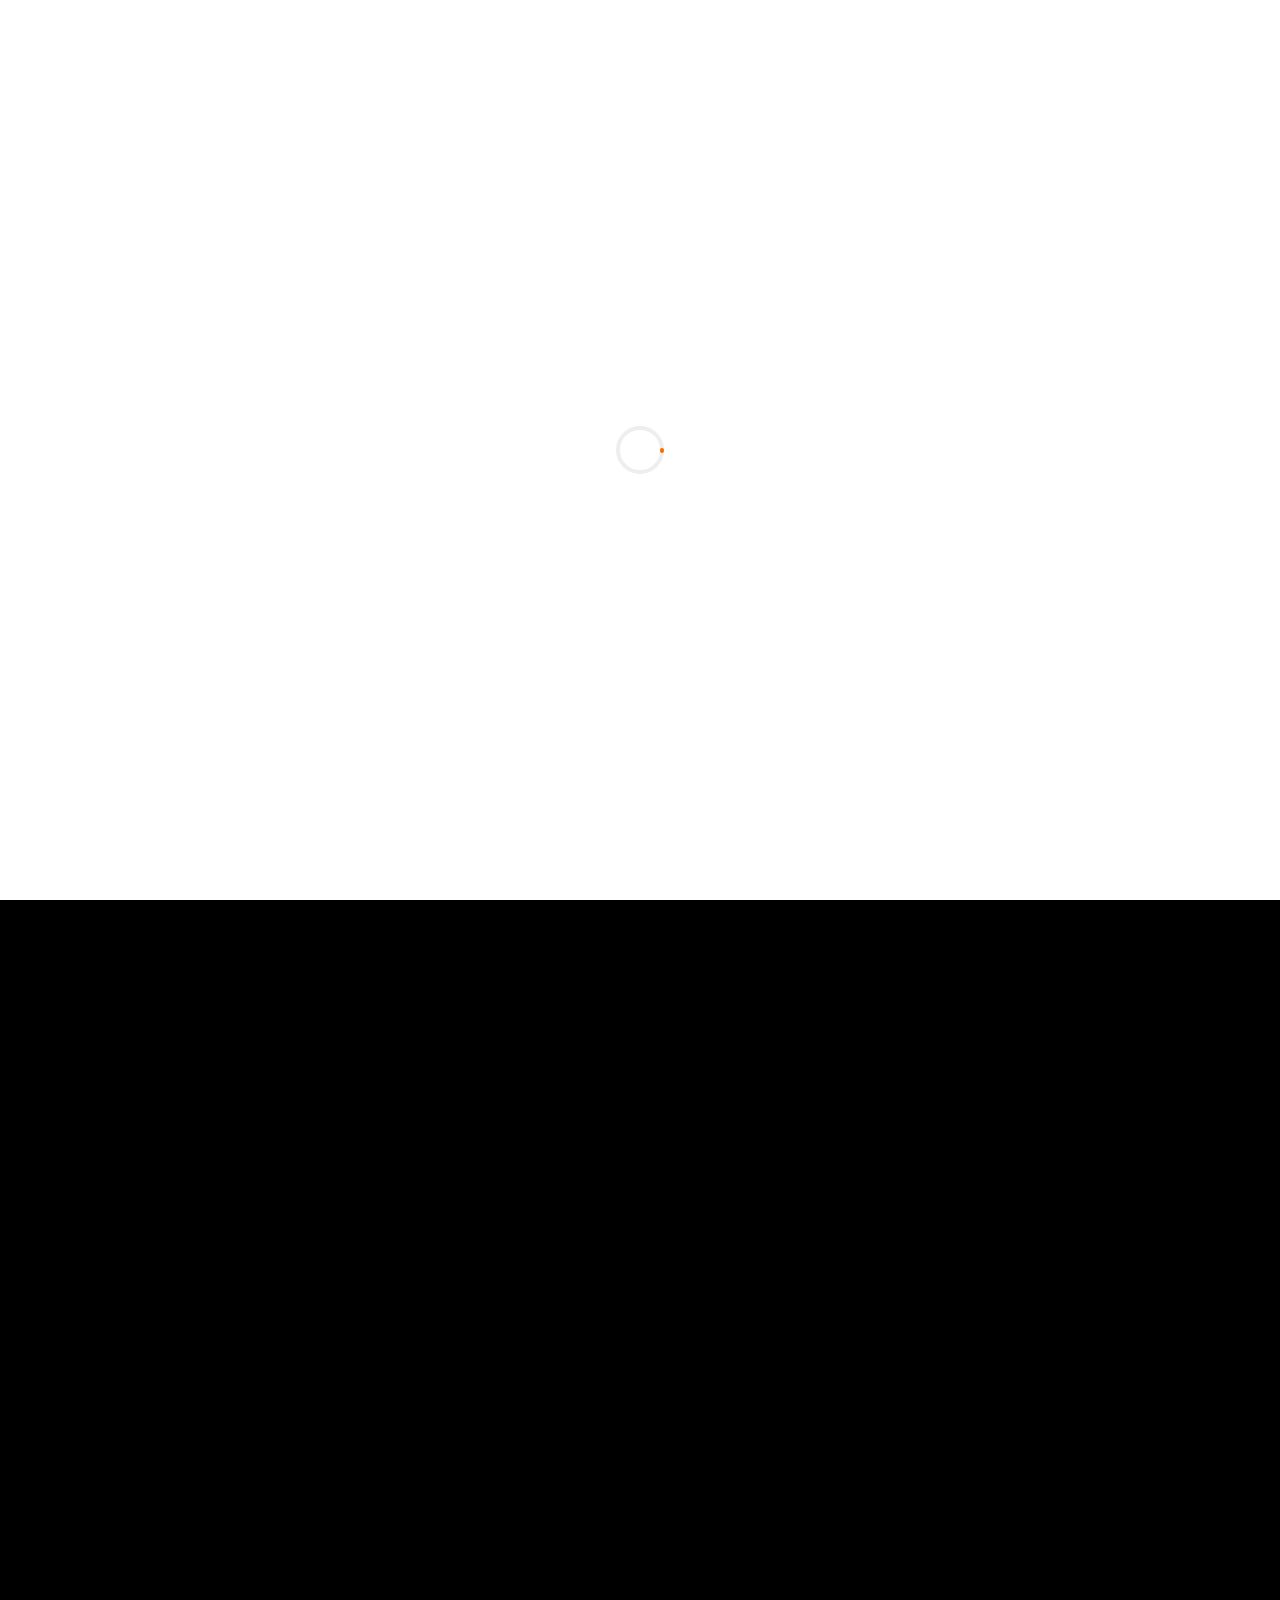
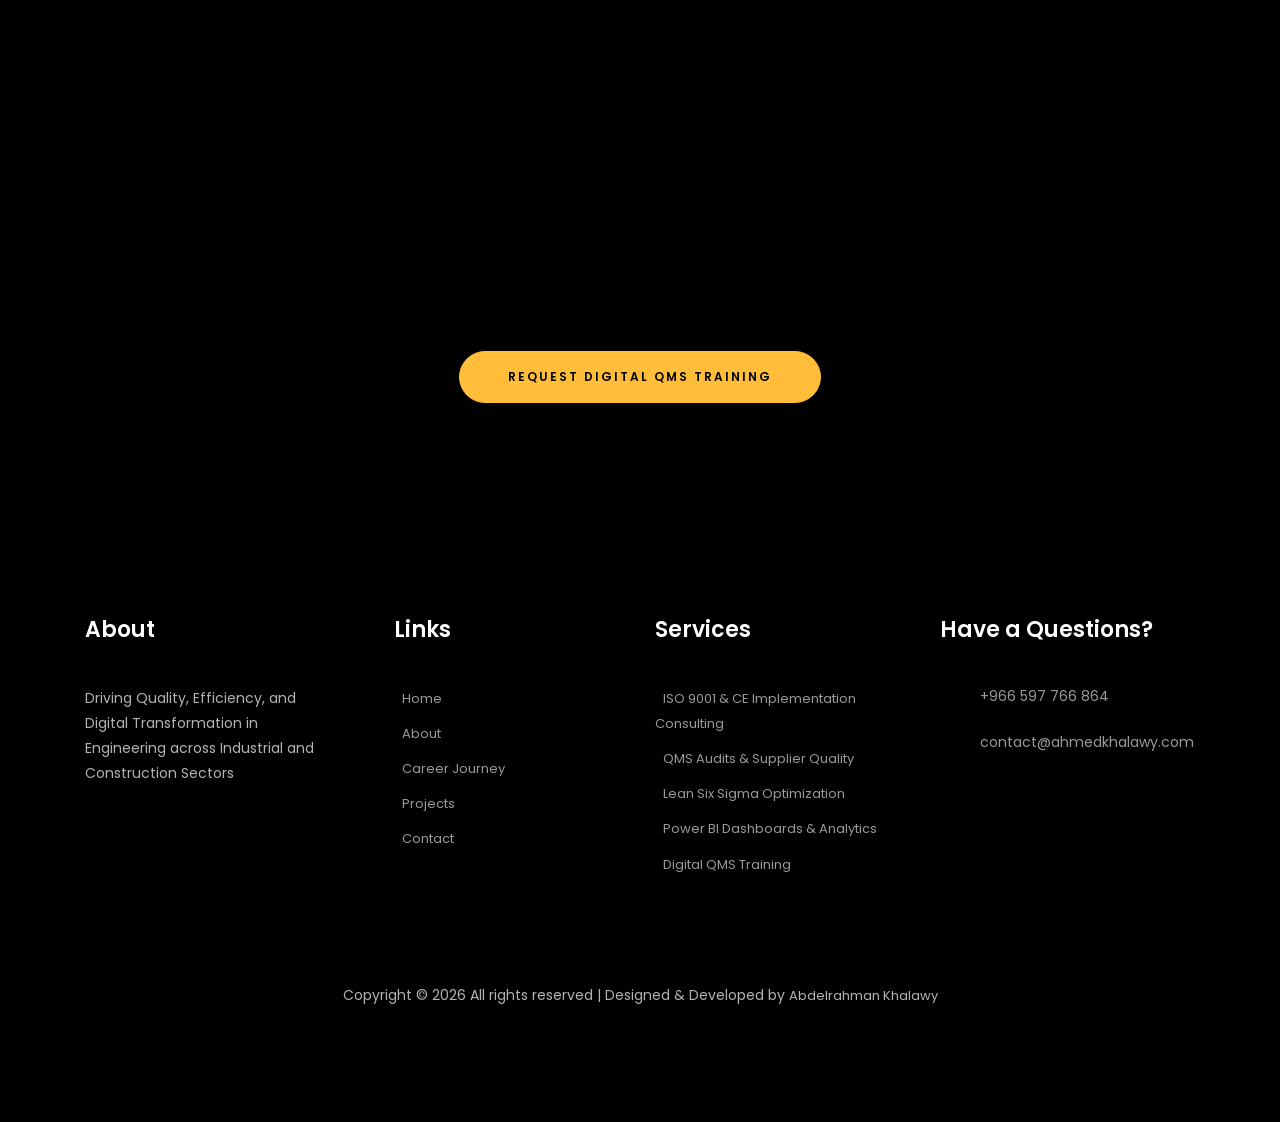
==== digital-qMS-training.html @ 49470924 "3-3-edition" ====
<!doctype html>
<html lang="en">
  <head>
    <title>Digital QMS Training | Ahmed Khalawy</title>
    <meta
      name="description"
      content="Digital QMS Training to enhance your organization's quality management systems with digital tools, automation, and compliance excellence."
    />
    <meta
      name="keywords"
      content="Digital QMS, Training, Quality Management System, ISO 9001, Compliance, Auditing, Process Optimization, Continuous Improvement"
    />
    <meta charset="utf-8" />
    <meta
      name="viewport"
      content="width=device-width, initial-scale=1, shrink-to-fit=no"
    />
    <link
      href="https://fonts.googleapis.com/css?family=Poppins:100,200,300,400,500,600,700,800,900"
      rel="stylesheet"
    />
    <link rel="stylesheet" href="css/open-iconic-bootstrap.min.css" />
    <link rel="stylesheet" href="css/animate.css" />
    <link rel="stylesheet" href="css/owl.carousel.min.css" />
    <link rel="stylesheet" href="css/owl.theme.default.min.css" />
    <link rel="stylesheet" href="css/magnific-popup.css" />
    <link rel="stylesheet" href="css/aos.css" />
    <link rel="stylesheet" href="css/ionicons.min.css" />
    <link rel="stylesheet" href="css/flaticon.css" />
    <link rel="stylesheet" href="css/icomoon.css" />
    <link rel="stylesheet" href="css/style.css" />
  </head>
  <body data-spy="scroll" data-target=".site-navbar-target" data-offset="300">
    <nav
      class="navbar navbar-expand-lg navbar-dark ftco_navbar ftco-navbar-light site-navbar-target"
      id="ftco-navbar"
    >
      <div class="container">
        <a class="navbar-brand" href="index.html">Ahmed</a>
        <button
          class="navbar-toggler js-fh5co-nav-toggle fh5co-nav-toggle"
          type="button"
          data-toggle="collapse"
          data-target="#ftco-nav"
          aria-controls="ftco-nav"
          aria-expanded="false"
          aria-label="Toggle navigation"
        >
          <span class="oi oi-menu"></span> Menu
        </button>
        <div class="collapse navbar-collapse" id="ftco-nav">
          <ul class="navbar-nav nav ml-auto">
            <li class="nav-item">
              <a href="index.html#home-section" class="nav-link"
                ><span>Home</span></a
              >
            </li>
            <li class="nav-item">
              <a href="index.html#about-section" class="nav-link"
                ><span>About</span></a
              >
            </li>
            <li class="nav-item">
              <a href="index.html#education-section" class="nav-link"
                ><span>Education</span></a
              >
            </li>
            <li class="nav-item">
              <a href="index.html#resume-section" class="nav-link"
                ><span>Career Journey</span></a
              >
            </li>
            <li class="nav-item">
              <a href="index.html#skills-section" class="nav-link"
                ><span>Skills</span></a
              >
            </li>
            <li class="nav-item">
              <a href="index.html#services-section" class="nav-link"
                ><span>Services</span></a
              >
            </li>
            <li class="nav-item">
              <a href="index.html#projects-section" class="nav-link"
                ><span>Projects</span></a
              >
            </li>
            <li class="nav-item">
              <a href="index.html#blog-section" class="nav-link"
                ><span>Blogs</span></a
              >
            </li>
            <li class="nav-item">
              <a href="index.html#contact-section" class="nav-link"
                ><span>Contact</span></a
              >
            </li>
          </ul>
        </div>
      </div>
    </nav>

    <section
      class="hero-wrap js-fullheight"
      style="background-image: url(&quot;images/bg_3.jpg&quot;)"
      data-stellar-background-ratio="0.5"
    >
      <div class="overlay"></div>
      <div class="container">
        <div
          class="row no-gutters slider-text js-fullheight align-items-end justify-content-center"
        >
          <div class="col-md-12 ftco-animate pb-5 mb-3 text-center">
            <h1 class="mb-3 bread">Digital QMS Training</h1>
            <p class="breadcrumbs">
              <span class="mr-2"
                ><a href="index.html"
                  >Home <i class="ion-ios-arrow-forward"></i></a
              ></span>
              <span class="mr-2"
                ><a href="index.html#services-section"
                  >Services <i class="ion-ios-arrow-forward"></i></a
              ></span>
              <span
                >Digital QMS Training <i class="ion-ios-arrow-forward"></i
              ></span>
            </p>
          </div>
        </div>
      </div>
    </section>

    <section class="ftco-section">
      <div class="container">
        <div class="row">
          <!-- Main Content -->
          <div class="col-lg-8 ftco-animate">
            <h2 class="mb-4">
              Empowering Teams with Digital Quality Management Systems
            </h2>
            <p>
              Digital QMS Training equips your organization with the knowledge,
              skills, and digital tools to manage quality efficiently, ensure
              compliance, and foster continuous improvement. My training
              programs focus on practical implementation, process optimization,
              and leveraging digital platforms to maximize organizational
              performance.
            </p>

            <img
              src="images/image_5.jpg"
              alt="Digital QMS Training"
              class="img-fluid my-4"
            />

            <h3 class="mt-5">What You Will Get</h3>
            <ul class="mt-3">
              <li>Comprehensive understanding of digital QMS platforms</li>
              <li>
                Hands-on training for ISO 9001:2015 compliance in digital
                environments
              </li>
              <li>
                Techniques to automate quality workflows and documentation
              </li>
              <li>Data-driven decision-making and KPI monitoring</li>
              <li>
                Continuous improvement practices embedded in daily operations
              </li>
            </ul>

            <h3 class="mt-5">How I Work</h3>
            <ul class="mt-3">
              <li>Assess current QMS maturity and digital readiness</li>
              <li>Design tailored training modules and workshops</li>
              <li>
                Provide hands-on exercises using real digital tools and
                platforms
              </li>
              <li>Enable teams to monitor and control quality digitally</li>
              <li>
                Follow-up support to ensure knowledge retention and adoption
              </li>
            </ul>

            <h3 class="mt-5">Real Implementation Experience</h3>
            <ul class="mt-3">
              <li>
                Trained multiple factory and corporate teams on SAP QMS module
                adoption
              </li>
              <li>
                Implemented automated document control and audit processes
              </li>
              <li>
                Enabled proactive quality monitoring using dashboards and KPIs
              </li>
              <li>
                Guided teams through change control, process optimization, and
                root cause analysis digitally
              </li>
              <li>
                Established cross-department collaboration for sustainable QMS
                practices
              </li>
            </ul>

            <h3 class="mt-5">Business Impact</h3>
            <ul class="mt-3">
              <li>Reduced errors and non-compliance incidents</li>
              <li>Increased speed and accuracy of audits and reporting</li>
              <li>Enhanced data-driven decision-making for quality teams</li>
              <li>
                Strengthened employee engagement and ownership of quality
                processes
              </li>
            </ul>

            <h3 class="mt-5">Ideal Clients</h3>
            <ul class="mt-3">
              <li>Organizations seeking ISO 9001 digital implementation</li>
              <li>Teams looking to adopt digital quality monitoring tools</li>
              <li>Companies aiming to optimize QMS workflows and reporting</li>
              <li>
                Departments requiring hands-on training for continuous
                improvement
              </li>
            </ul>
          </div>

          <!-- Sidebar CTA -->
          <div class="col-lg-4 sidebar ftco-animate">
            <div class="sidebar-box bg-dark p-4">
              <h4 class="text-white">Transform Your QMS Digitally</h4>
              <p class="text-light mt-3">
                Practical Digital QMS training to empower teams, ensure
                compliance, and drive continuous improvement across your
                organization.
              </p>
              <a
                href="index.html#contact-section"
                class="btn btn-primary py-3 px-4 mt-3"
                >Start Digital QMS Training</a
              >
            </div>
          </div>
        </div>
      </div>
      <div class="mt-5 text-center">
        <a href="index.html#contact-section" class="btn btn-primary py-3 px-5"
          >Request Digital QMS Training</a
        >
      </div>
    </section>

    <footer class="ftco-footer ftco-section">
      <div class="container">
        <div class="row mb-5">
          <div class="col-md">
            <div class="ftco-footer-widget mb-4">
              <h2 class="ftco-heading-2">About</h2>
              <p>
                Driving Quality, Efficiency, and Digital Transformation in
                Engineering across Industrial and Construction Sectors
              </p>
              <ul
                class="ftco-footer-social list-unstyled float-md-left float-lft mt-5"
              >
                <li class="ftco-animate">
                  <a
                    href="https://www.linkedin.com/in/ahmed-khalawy-513a271a1/"
                    target="_blank"
                    rel="noopener noreferrer"
                    ><span class="icon-linkedin"></span
                  ></a>
                </li>
                <li class="ftco-animate">
                  <a href="mailto:contact@ahmedkhalawy.com"
                    ><span class="icon-envelope"></span
                  ></a>
                </li>
              </ul>
            </div>
          </div>
          <div class="col-md">
            <div class="ftco-footer-widget mb-4 ml-md-4">
              <h2 class="ftco-heading-2">Links</h2>
              <ul class="list-unstyled">
                <li>
                  <a href="index.html#home-section"
                    ><span class="icon-long-arrow-right mr-2"></span>Home</a
                  >
                </li>
                <li>
                  <a href="index.html#about-section"
                    ><span class="icon-long-arrow-right mr-2"></span>About</a
                  >
                </li>
                <li>
                  <a href="index.html#resume-section"
                    ><span class="icon-long-arrow-right mr-2"></span>Career
                    Journey</a
                  >
                </li>
                <li>
                  <a href="index.html#projects-section"
                    ><span class="icon-long-arrow-right mr-2"></span>Projects</a
                  >
                </li>
                <li>
                  <a href="index.html#contact-section"
                    ><span class="icon-long-arrow-right mr-2"></span>Contact</a
                  >
                </li>
              </ul>
            </div>
          </div>
          <div class="col-md">
            <div class="ftco-footer-widget mb-4">
              <h2 class="ftco-heading-2">Services</h2>
              <ul class="list-unstyled">
                <li>
                  <a href="#"
                    ><span class="icon-long-arrow-right mr-2"></span>ISO 9001 &
                    CE Implementation Consulting</a
                  >
                </li>
                <li>
                  <a href="#"
                    ><span class="icon-long-arrow-right mr-2"></span>QMS Audits
                    & Supplier Quality</a
                  >
                </li>
                <li>
                  <a href="#"
                    ><span class="icon-long-arrow-right mr-2"></span>Lean Six
                    Sigma Optimization</a
                  >
                </li>
                <li>
                  <a href="#"
                    ><span class="icon-long-arrow-right mr-2"></span>Power BI
                    Dashboards & Analytics</a
                  >
                </li>
                <li>
                  <a href="#"
                    ><span class="icon-long-arrow-right mr-2"></span>Digital QMS
                    Training</a
                  >
                </li>
              </ul>
            </div>
          </div>
          <div class="col-md">
            <div class="ftco-footer-widget mb-4">
              <h2 class="ftco-heading-2">Have a Questions?</h2>
              <div class="block-23 mb-3">
                <ul>
                  <li>
                    <a href="https://wa.me/966597766864" target="_blank"
                      ><span class="icon icon-phone"></span
                      ><span class="text">+966 597 766 864</span></a
                    >
                  </li>
                  <li>
                    <a href="mailto:contact@ahmedkhalawy.com"
                      ><span class="icon icon-envelope"></span
                      ><span class="text">contact@ahmedkhalawy.com</span></a
                    >
                  </li>
                </ul>
              </div>
            </div>
          </div>
        </div>
        <div class="row">
          <div class="col-md-12 text-center">
            <p>
              Copyright &copy;
              <script>
                document.write(new Date().getFullYear());
              </script>
              All rights reserved | Designed & Developed by
              <a
                href="mailto:abdelrahman.khalawy@gmail.com"
                target="_blank"
                rel="noopener noreferrer"
                >Abdelrahman Khalawy</a
              >
            </p>
          </div>
        </div>
      </div>
    </footer>

    <div id="ftco-loader" class="show fullscreen">
      <svg class="circular" width="48px" height="48px">
        <circle
          class="path-bg"
          cx="24"
          cy="24"
          r="22"
          fill="none"
          stroke-width="4"
          stroke="#eeeeee"
        />
        <circle
          class="path"
          cx="24"
          cy="24"
          r="22"
          fill="none"
          stroke-width="4"
          stroke-miterlimit="10"
          stroke="#F96D00"
        />
      </svg>
    </div>

    <script src="js/jquery.min.js"></script>
    <script src="js/jquery-migrate-3.0.1.min.js"></script>
    <script src="js/popper.min.js"></script>
    <script src="js/bootstrap.min.js"></script>
    <script src="js/jquery.easing.1.3.js"></script>
    <script src="js/jquery.waypoints.min.js"></script>
    <script src="js/jquery.stellar.min.js"></script>
    <script src="js/owl.carousel.min.js"></script>
    <script src="js/jquery.magnific-popup.min.js"></script>
    <script src="js/aos.js"></script>
    <script src="js/jquery.animateNumber.min.js"></script>
    <script src="js/scrollax.min.js"></script>
    <script src="js/main.js"></script>
  </body>
</html>
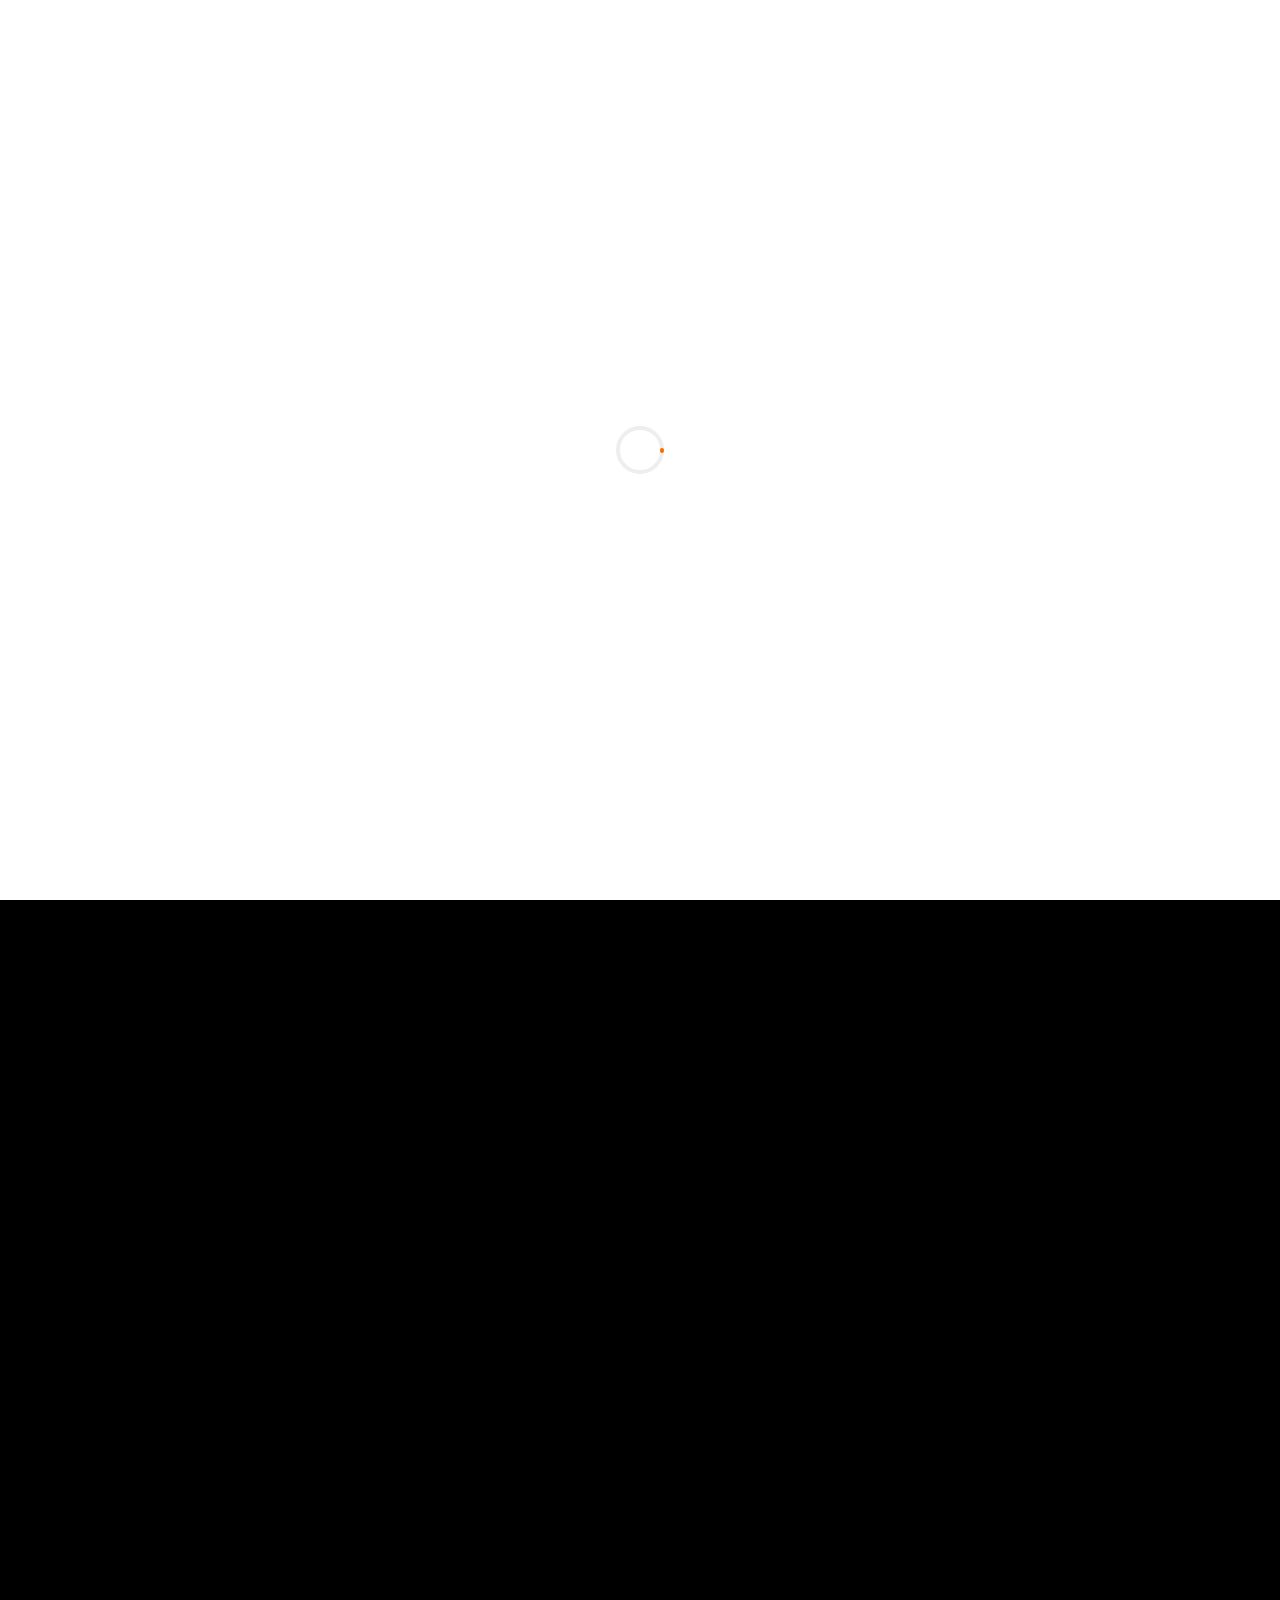
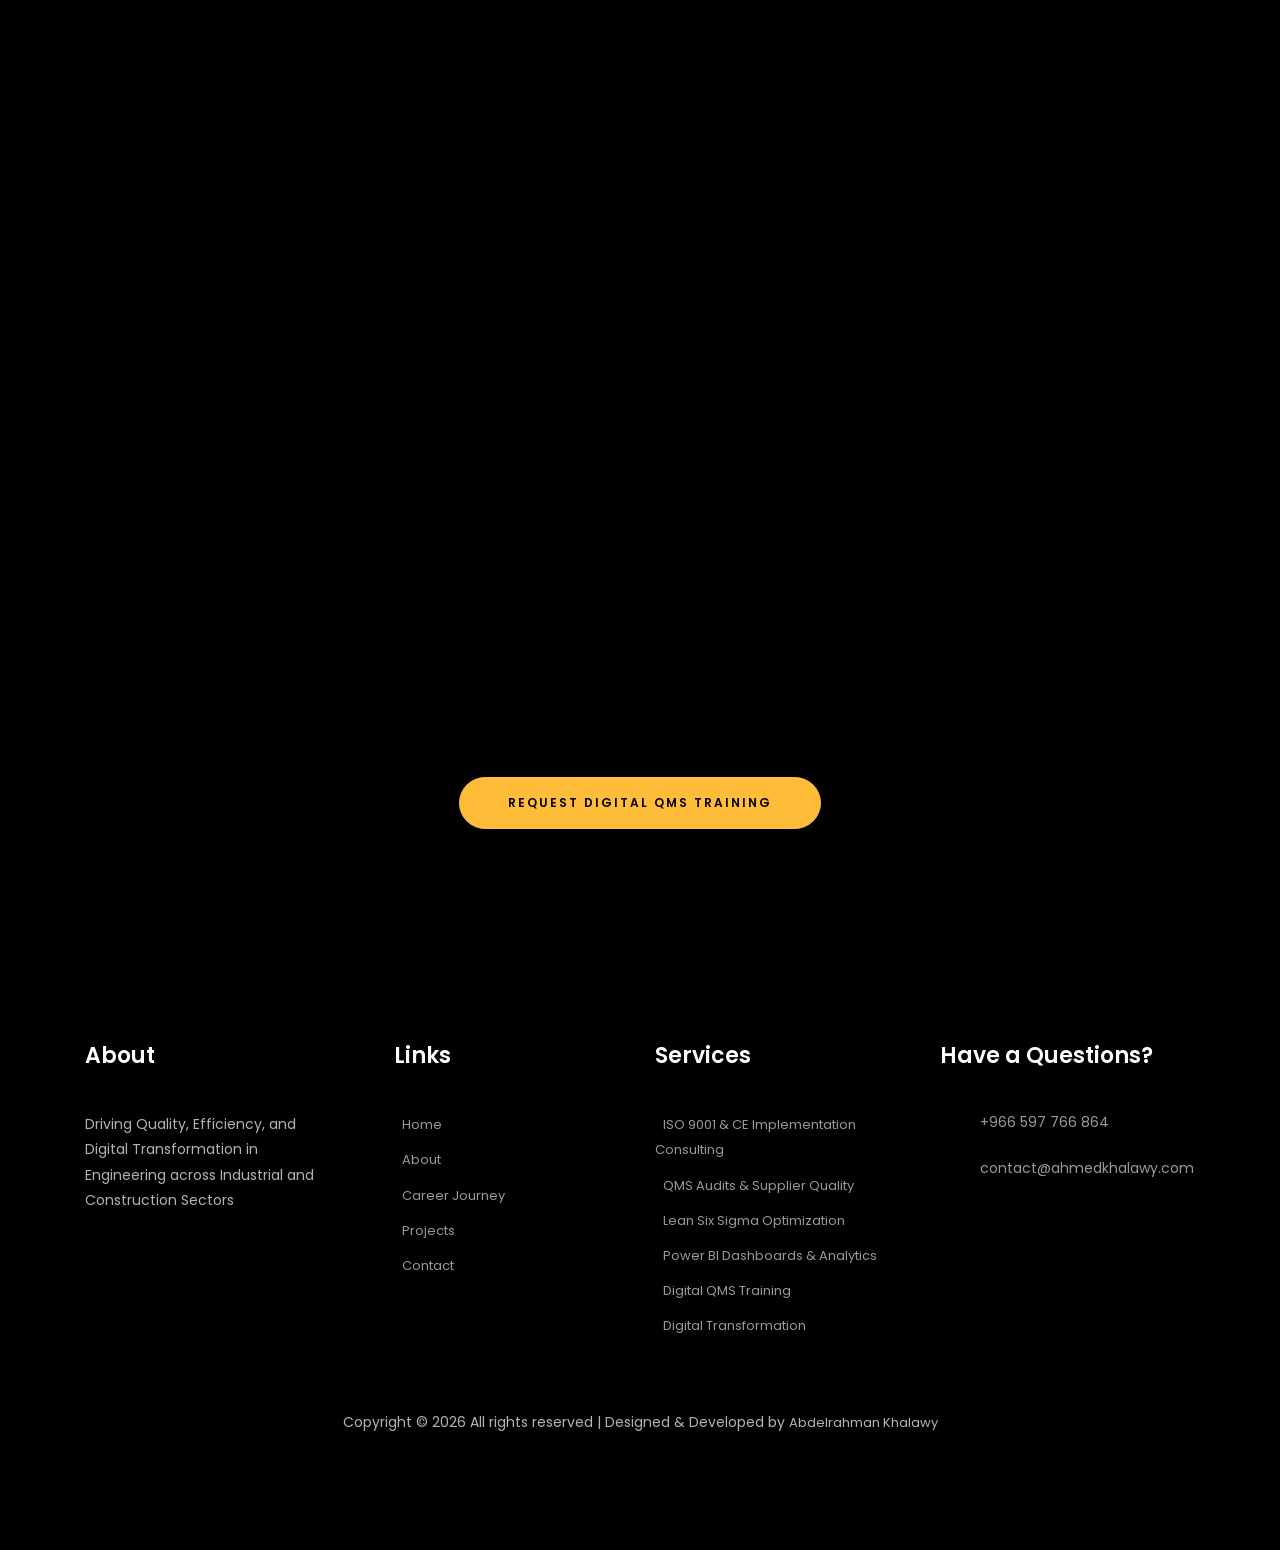
==== commit cdd6ad6f: "Add new images and sitemap for website - Added electrical-panels-inspection.jpeg and quality control" ====
--- a/digital-qMS-training.html
+++ b/digital-qMS-training.html
@@ -8,13 +8,38 @@
     />
     <meta
       name="keywords"
-      content="Digital QMS, Training, Quality Management System, ISO 9001, Compliance, Auditing, Process Optimization, Continuous Improvement"
+      content="Digital QMS, ISO 9001 Digital Transformation, Quality Management System Training, Digital Quality Systems, Compliance Training, QMS Automation, Continuous Improvement"
     />
     <meta charset="utf-8" />
     <meta
       name="viewport"
       content="width=device-width, initial-scale=1, shrink-to-fit=no"
     />
+
+    <meta
+      property="og:title"
+      content="QMS Audits & Supplier Quality | Ahmed Khalawy"
+    />
+
+    <meta
+      property="og:description"
+      content="Improving supplier quality performance and QMS audit readiness through structured auditing and monitoring systems."
+    />
+
+    <link
+      rel="canonical"
+      href="https://ahmedkhalawy.com/digital-qMS-training.html"
+    />
+
+    <meta
+      property="og:url"
+      content="https://ahmedkhalawy.com/digital-qMS-training.html"
+    />
+
+    <link rel="icon" type="image/png" href="images/v878-mind-01.jpg" />
+    <link rel="shortcut icon" href="images/v878-mind-01.jpg" type="image/jpg" />
+    <link rel="apple-touch-icon" href="images/v878-mind-01.jpg" />
+
     <link
       href="https://fonts.googleapis.com/css?family=Poppins:100,200,300,400,500,600,700,800,900"
       rel="stylesheet"
@@ -102,7 +127,7 @@
 
     <section
       class="hero-wrap js-fullheight"
-      style="background-image: url(&quot;images/bg_3.jpg&quot;)"
+      style="background-image: url(&quot;images/bg_1.jpg&quot;)"
       data-stellar-background-ratio="0.5"
     >
       <div class="overlay"></div>
@@ -139,65 +164,81 @@
               Empowering Teams with Digital Quality Management Systems
             </h2>
             <p>
-              Digital QMS Training equips your organization with the knowledge,
-              skills, and digital tools to manage quality efficiently, ensure
-              compliance, and foster continuous improvement. My training
-              programs focus on practical implementation, process optimization,
-              and leveraging digital platforms to maximize organizational
-              performance.
+              Digital QMS Training enables organizations to modernize their
+              quality management systems through digital tools, automation, and
+              data-driven practices. I help teams implement practical digital
+              QMS solutions that enhance compliance, streamline workflows, and
+              support continuous improvement across the organization.
             </p>
 
             <img
-              src="images/image_5.jpg"
+              src="images/QMS.png"
               alt="Digital QMS Training"
               class="img-fluid my-4"
             />
 
             <h3 class="mt-5">What You Will Get</h3>
             <ul class="mt-3">
-              <li>Comprehensive understanding of digital QMS platforms</li>
+              <li>
+                Comprehensive understanding of digital Quality Management
+                Systems
+              </li>
               <li>
                 Hands-on training for ISO 9001:2015 compliance in digital
                 environments
               </li>
               <li>
-                Techniques to automate quality workflows and documentation
-              </li>
-              <li>Data-driven decision-making and KPI monitoring</li>
-              <li>
-                Continuous improvement practices embedded in daily operations
+                Automation techniques for quality workflows and document control
+              </li>
+              <li>
+                Data-driven monitoring using KPIs and performance dashboards
+              </li>
+              <li>
+                Practical continuous improvement practices integrated into daily
+                operations
               </li>
             </ul>
 
             <h3 class="mt-5">How I Work</h3>
             <ul class="mt-3">
-              <li>Assess current QMS maturity and digital readiness</li>
-              <li>Design tailored training modules and workshops</li>
-              <li>
-                Provide hands-on exercises using real digital tools and
+              <li>
+                Assess current QMS maturity and digital transformation readiness
+              </li>
+              <li>
+                Design customized training modules tailored to organizational
+                needs
+              </li>
+              <li>
+                Deliver hands-on workshops using real digital tools and
                 platforms
               </li>
-              <li>Enable teams to monitor and control quality digitally</li>
-              <li>
-                Follow-up support to ensure knowledge retention and adoption
+              <li>
+                Enable teams to manage quality processes digitally and
+                efficiently
+              </li>
+              <li>
+                Provide follow-up support to ensure adoption and long-term
+                sustainability
               </li>
             </ul>
 
             <h3 class="mt-5">Real Implementation Experience</h3>
             <ul class="mt-3">
               <li>
-                Trained multiple factory and corporate teams on SAP QMS module
-                adoption
-              </li>
-              <li>
-                Implemented automated document control and audit processes
-              </li>
-              <li>
-                Enabled proactive quality monitoring using dashboards and KPIs
-              </li>
-              <li>
-                Guided teams through change control, process optimization, and
-                root cause analysis digitally
+                Trained multiple manufacturing and corporate teams on SAP QMS
+                module implementation
+              </li>
+              <li>
+                Implemented automated document control and digital audit
+                workflows
+              </li>
+              <li>
+                Enabled proactive quality monitoring using dashboards and
+                performance KPIs
+              </li>
+              <li>
+                Guided teams in digital root cause analysis, change control, and
+                process improvement
               </li>
               <li>
                 Established cross-department collaboration for sustainable QMS
@@ -207,22 +248,29 @@
 
             <h3 class="mt-5">Business Impact</h3>
             <ul class="mt-3">
-              <li>Reduced errors and non-compliance incidents</li>
-              <li>Increased speed and accuracy of audits and reporting</li>
-              <li>Enhanced data-driven decision-making for quality teams</li>
-              <li>
-                Strengthened employee engagement and ownership of quality
-                processes
+              <li>Reduced non-conformities and compliance risks</li>
+              <li>
+                Improved speed and accuracy of audits and quality reporting
+              </li>
+              <li>Enhanced data-driven decision making for quality teams</li>
+              <li>
+                Strengthened employee engagement in quality and continuous
+                improvement
               </li>
             </ul>
 
             <h3 class="mt-5">Ideal Clients</h3>
             <ul class="mt-3">
-              <li>Organizations seeking ISO 9001 digital implementation</li>
-              <li>Teams looking to adopt digital quality monitoring tools</li>
-              <li>Companies aiming to optimize QMS workflows and reporting</li>
-              <li>
-                Departments requiring hands-on training for continuous
+              <li>Organizations implementing digital ISO 9001 systems</li>
+              <li>
+                Manufacturing companies adopting digital quality monitoring
+                tools
+              </li>
+              <li>
+                Companies aiming to optimize QMS workflows and documentation
+              </li>
+              <li>
+                Teams seeking practical digital training for continuous
                 improvement
               </li>
             </ul>
@@ -233,9 +281,9 @@
             <div class="sidebar-box bg-dark p-4">
               <h4 class="text-white">Transform Your QMS Digitally</h4>
               <p class="text-light mt-3">
-                Practical Digital QMS training to empower teams, ensure
-                compliance, and drive continuous improvement across your
-                organization.
+                Professional Digital QMS training designed to help organizations
+                modernize quality systems, strengthen compliance, and enable
+                continuous improvement.
               </p>
               <a
                 href="index.html#contact-section"
@@ -320,34 +368,45 @@
               <h2 class="ftco-heading-2">Services</h2>
               <ul class="list-unstyled">
                 <li>
-                  <a href="#"
-                    ><span class="icon-long-arrow-right mr-2"></span>ISO 9001 &
-                    CE Implementation Consulting</a
-                  >
-                </li>
-                <li>
-                  <a href="#"
-                    ><span class="icon-long-arrow-right mr-2"></span>QMS Audits
-                    & Supplier Quality</a
-                  >
-                </li>
-                <li>
-                  <a href="#"
-                    ><span class="icon-long-arrow-right mr-2"></span>Lean Six
-                    Sigma Optimization</a
-                  >
-                </li>
-                <li>
-                  <a href="#"
-                    ><span class="icon-long-arrow-right mr-2"></span>Power BI
-                    Dashboards & Analytics</a
-                  >
-                </li>
-                <li>
-                  <a href="#"
-                    ><span class="icon-long-arrow-right mr-2"></span>Digital QMS
-                    Training</a
-                  >
+                  <a href="iso-ce-service.html">
+                    <span class="icon-long-arrow-right mr-2"></span>
+                    ISO 9001 & CE Implementation Consulting
+                  </a>
+                </li>
+
+                <li>
+                  <a href="qma-supplier-service.html">
+                    <span class="icon-long-arrow-right mr-2"></span>
+                    QMS Audits & Supplier Quality
+                  </a>
+                </li>
+
+                <li>
+                  <a href="lean-six-sigma-optimization.html">
+                    <span class="icon-long-arrow-right mr-2"></span>
+                    Lean Six Sigma Optimization
+                  </a>
+                </li>
+
+                <li>
+                  <a href="power-dashboards-analytics.html">
+                    <span class="icon-long-arrow-right mr-2"></span>
+                    Power BI Dashboards & Analytics
+                  </a>
+                </li>
+
+                <li>
+                  <a href="digital-qMS-training.html">
+                    <span class="icon-long-arrow-right mr-2"></span>
+                    Digital QMS Training
+                  </a>
+                </li>
+
+                <li>
+                  <a href="digital-transformation.html">
+                    <span class="icon-long-arrow-right mr-2"></span>
+                    Digital Transformation
+                  </a>
                 </li>
               </ul>
             </div>
